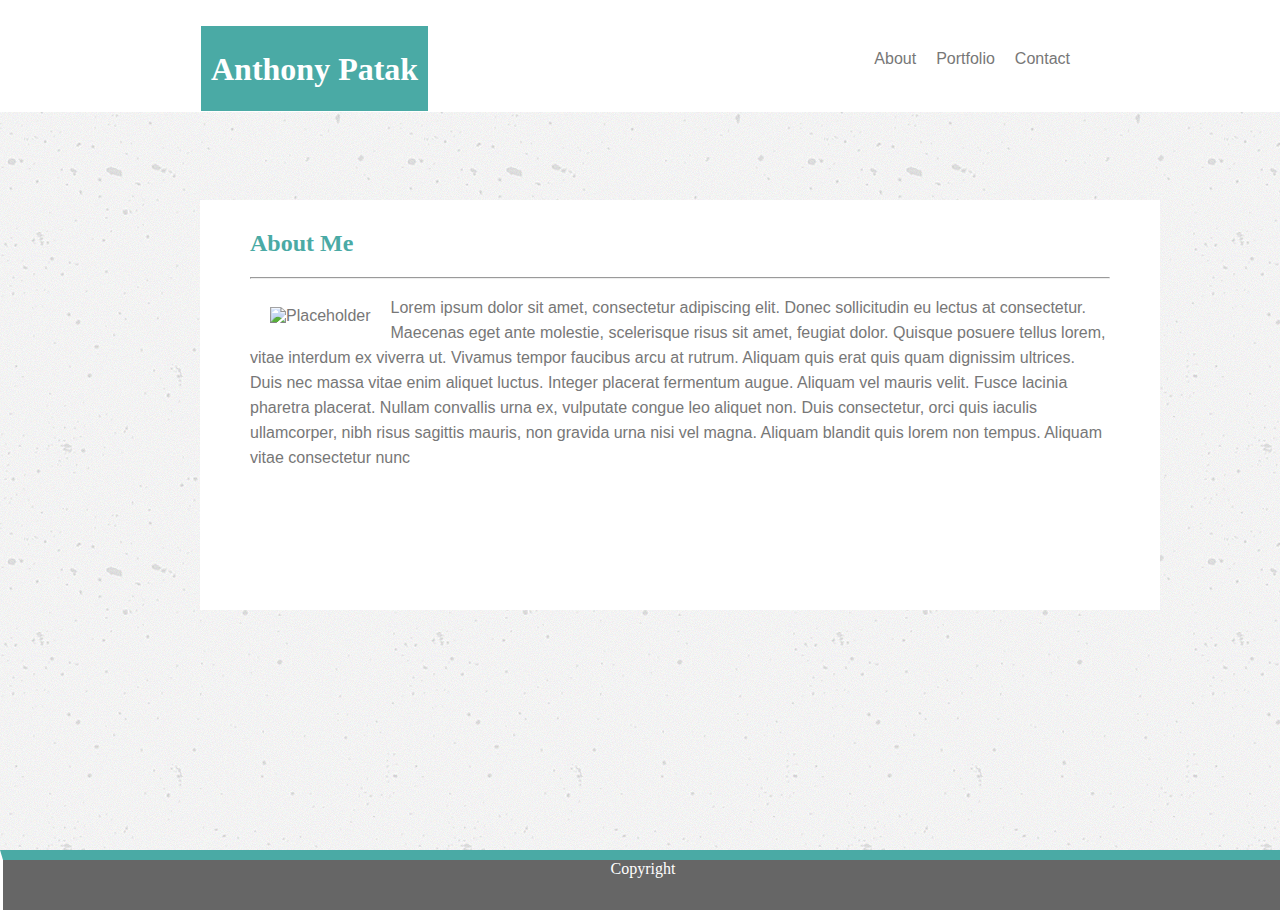
==== index.html @ f3a64617 "index page added" ====
<!DOCTYPE html>
<!doctype html>

<html lang="en">
<div class="wrapper">
<head>
    <meta charset="utf-8">
    <link rel="stylesheet" href="assets/css/style.css">

    <title>About Me</title>
   
</head>

<body>
 <section class="navigation">
                <h1>Anthony Patak</h1>
                <Contact>Contact</Contact>
                <Portfolio>Portfolio</Portfolio>
                <About>About</About>
 </section>
<section class="clearfix">
  <section class="box">
    <h2>About Me</h2>
    <hr>
    <img src="https://media.licdn.com/dms/image/C4E03AQF1ghJ8LdnN_Q/profile-displayphoto-shrink_200_200/0?e=1568851200&v=beta&t=UTHGLCyBj_OIqhoS2FZ_heSSrIIc482o8595-Wyxjhw" alt="Placeholder">
    <p>Lorem ipsum dolor sit amet, consectetur adipiscing elit. Donec sollicitudin eu lectus at consectetur. Maecenas eget ante molestie, scelerisque risus sit amet, feugiat dolor. Quisque posuere tellus lorem, vitae interdum ex viverra ut. Vivamus tempor faucibus arcu at rutrum. Aliquam quis erat quis quam dignissim ultrices. Duis nec massa vitae enim aliquet luctus. Integer placerat fermentum augue. Aliquam vel mauris velit. Fusce lacinia pharetra placerat. Nullam convallis urna ex, vulputate congue leo aliquet non. Duis consectetur, orci quis iaculis ullamcorper, nibh risus sagittis mauris, non gravida urna nisi vel magna. Aliquam blandit quis lorem non tempus. Aliquam vitae consectetur nunc</p>
</section>
</body>
<div class="push"></div>
</div>
<div class="footer">Copyright</div>
</html>
---- assets/css/style.css ----
.page{
    min-height: 100%;
    display: grid;
    grid-template-rows: auto 1fr auto;
}
html,body{
    background-image:url("../images/concrete-texture.png");
    height:100%;
    padding:0;
    margin:0;
}
.navigation{
    background:white;
    width: 100%;
    float:left;
    position:fixed;
    top:0;
    left:0;
    
}
h1{
    background-color:#4aaaa5;
    height: 50px;
    padding: 25px 10px 10px 10px;
    border: 1px solid white;
    float: left;
    margin-top: 25px;
    margin-bottom:0px;
    margin-left: 200px;
    color:white;
    text-align: center;
    font-weight:bold;
    font-family:'Times New Roman', Times, serif
}
Contact{
    float:right;
    margin-top: 25px;
    /* margin-bottom: 25px; */
    padding: 25px 10px 10px 10px;
    font-family:Arial, Helvetica, sans-serif;
    color:#777777;
    margin-right: 200px
    
}
portfolio{
    float: right;
    margin-top: 25px;
    /* margin-bottom: 25px; */
    padding: 25px 10px 10px 10px;
    font-family:Arial, Helvetica, sans-serif;
    color:#777777;
    
}
about{
    float: right;
    margin-top: 25px;
    /* margin-bottom: 25px; */
    padding: 25px 10px 10px 10px;
    font-family:Arial, Helvetica, sans-serif;
    color:#777777;
    
}
.box{
    float:left;
    width:860px;
    height:350px;
    position:fixed;
    top:200px;
    left:200px;
    background:white;
    padding: 10px 50px 50px 50px;
    font-family:Arial, Helvetica, sans-serif;
    color:#777777;
}
.clearfix::after {
    content: " ";
    display: block;
    clear: both;
  }
img{
    float:left;
    padding: 10px;
    margin: 10px;
}
p{
    font-family:Arial, Helvetica, sans-serif;
    color:#777777;
    line-height: 25px;
}
h2{
    color:#4aaaa5;
    font-weight:bold;
    font-family:'Times New Roman', Times, serif
}
.wrapper {
    min-height: 100%;
  
    /* Equal to height of footer */
    /* But also accounting for potential margin-bottom of last child */
    margin-bottom: -50px;
  }
  .push {
    height: 50px;
  }
  .footer{
      border-top: 10px #4aaaa5;
      border-style: solid;
      height:50px;
      background-color:#666666;
      width:100%;
      text-align:center;
      color: white;
      position: absolute bottom 0px
      
  }
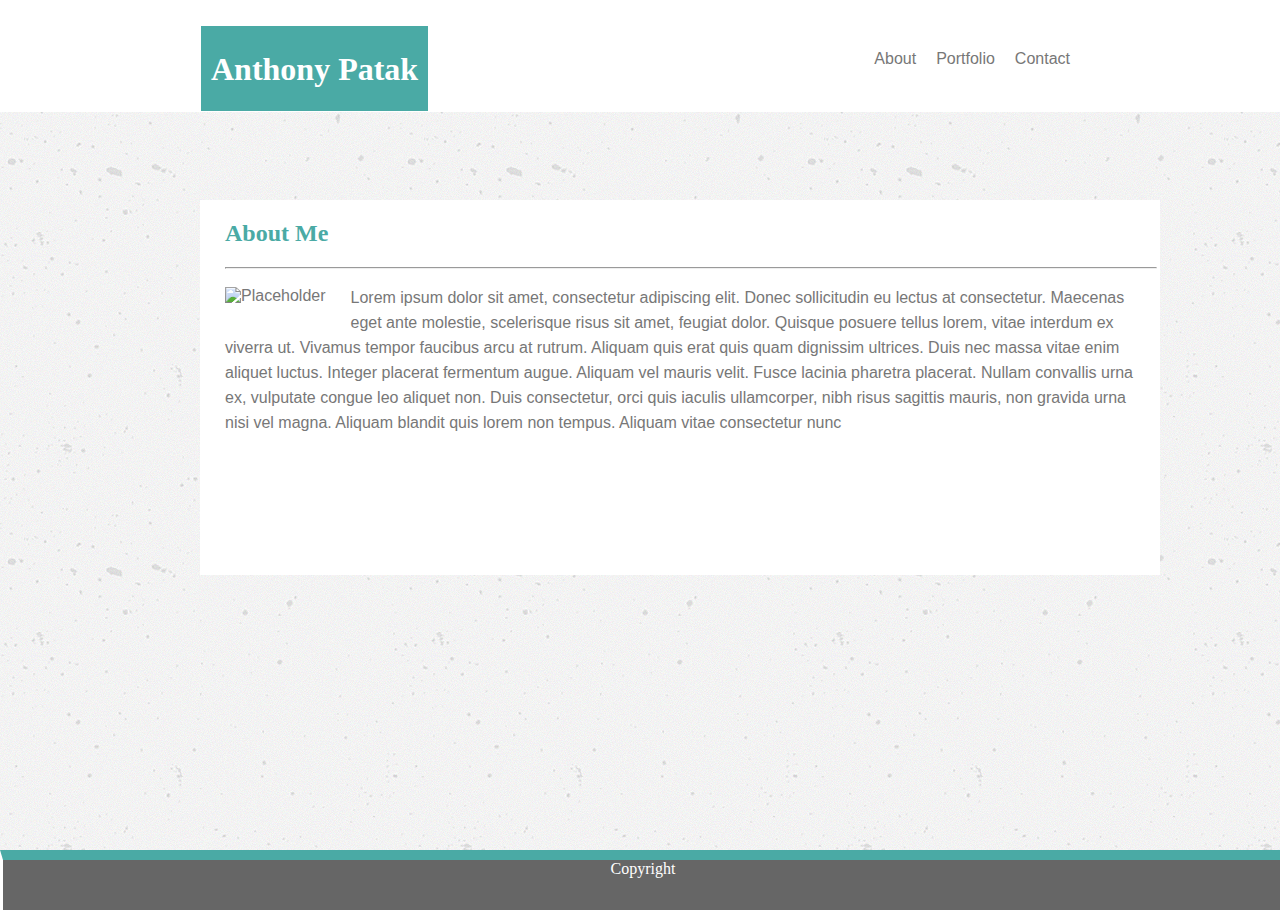
==== commit d50f9110: "adding Contact page" ====
--- a/index.html
+++ b/index.html
@@ -1,5 +1,5 @@
 <!DOCTYPE html>
-<!doctype html>
+
 
 <html lang="en">
 <div class="wrapper">
@@ -14,9 +14,9 @@
 <body>
  <section class="navigation">
                 <h1>Anthony Patak</h1>
-                <Contact>Contact</Contact>
-                <Portfolio>Portfolio</Portfolio>
-                <About>About</About>
+                <Contact><a href="contact.html">Contact</a></Contact>
+                <Portfolio><a href="portfolio.html">Portfolio</a></Portfolio>
+                <About><a href="index.html">About</a></About>
  </section>
 <section class="clearfix">
   <section class="box">
--- a/assets/css/style.css
+++ b/assets/css/style.css
@@ -60,15 +60,42 @@
     color:#777777;
     
 }
+/* unvisited link */
+a:link {
+    font-family:Arial, Helvetica, sans-serif;
+    color:#777777;
+    text-decoration:none;
+  }
+  
+  /* visited link */
+  a:visited {
+    font-family:Arial, Helvetica, sans-serif;
+    color:#777777;
+    text-decoration:none;
+  }
+  
+  /* mouse over link */
+  a:hover {
+    font-family:Arial, Helvetica, sans-serif;
+    color:#777777;
+    text-decoration:none;
+  }
+  
+  /* selected link */
+  a:active {
+    font-family:Arial, Helvetica, sans-serif;
+    color:#777777;
+    text-decoration:none;
+  }
 .box{
     float:left;
-    width:860px;
+    width:910px;
     height:350px;
     position:fixed;
     top:200px;
     left:200px;
     background:white;
-    padding: 10px 50px 50px 50px;
+    padding: 0 25px 25px 25px;
     font-family:Arial, Helvetica, sans-serif;
     color:#777777;
 }
@@ -79,8 +106,8 @@
   }
 img{
     float:left;
-    padding: 10px;
-    margin: 10px;
+    padding: 10px 25px 25px 0px;
+ 
 }
 p{
     font-family:Arial, Helvetica, sans-serif;
@@ -90,7 +117,17 @@
 h2{
     color:#4aaaa5;
     font-weight:bold;
-    font-family:'Times New Roman', Times, serif
+    font-family:'Times New Roman', Times, serif;
+}
+hr{
+    width:930px;
+}
+form{
+    font-family:Arial, Helvetica, sans-serif;
+    color:#777777;
+}
+.submit{
+    height:50px;
 }
 .wrapper {
     min-height: 100%;
@@ -109,7 +146,5 @@
       background-color:#666666;
       width:100%;
       text-align:center;
-      color: white;
-      position: absolute bottom 0px
-      
+      color: white; 
   }
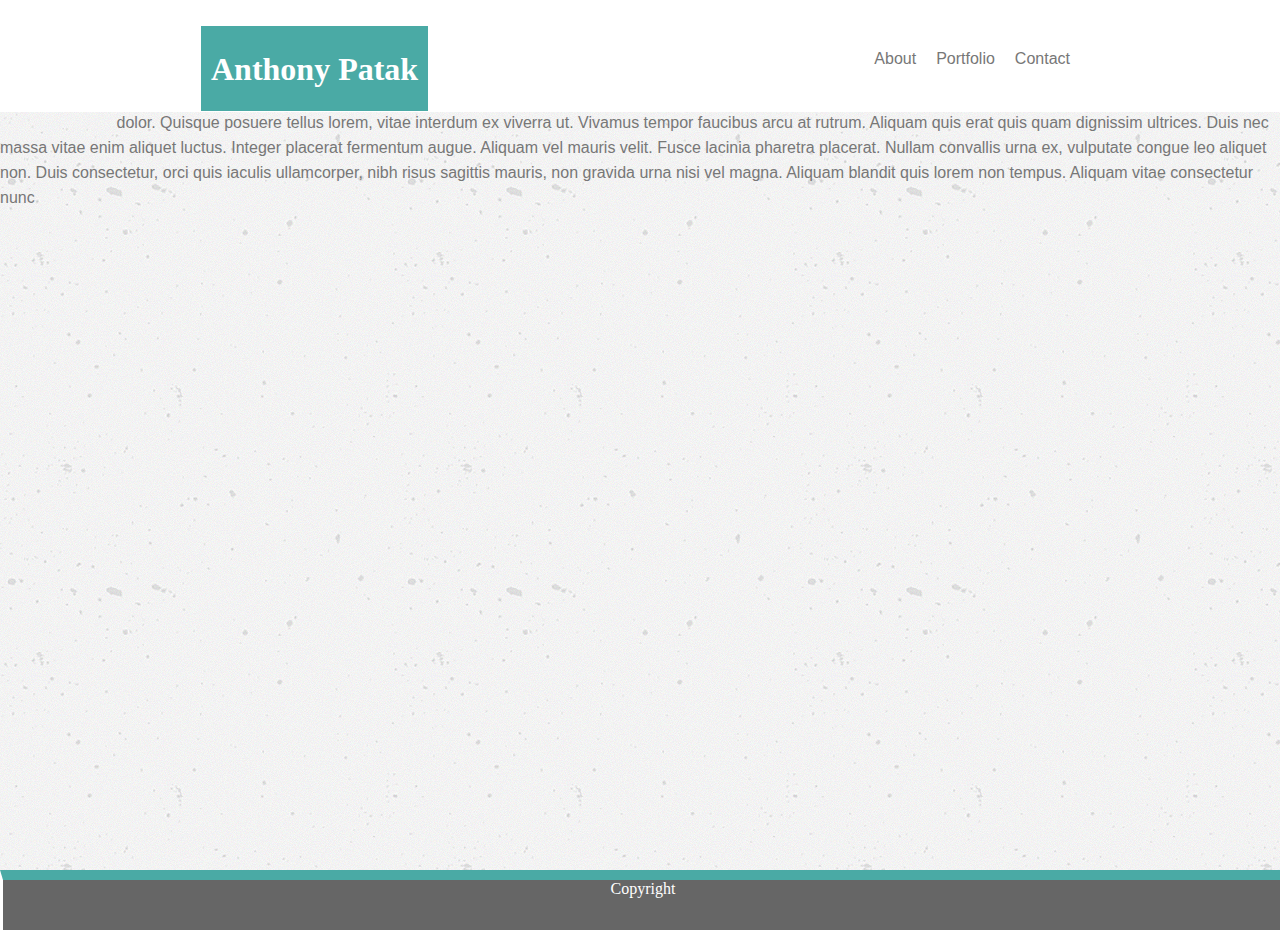
==== commit 0ae4e130: "addign final page" ====
--- a/index.html
+++ b/index.html
@@ -19,7 +19,7 @@
                 <About><a href="index.html">About</a></About>
  </section>
 <section class="clearfix">
-  <section class="box">
+  <section class="square">
     <h2>About Me</h2>
     <hr>
     <img src="https://media.licdn.com/dms/image/C4E03AQF1ghJ8LdnN_Q/profile-displayphoto-shrink_200_200/0?e=1568851200&v=beta&t=UTHGLCyBj_OIqhoS2FZ_heSSrIIc482o8595-Wyxjhw" alt="Placeholder">
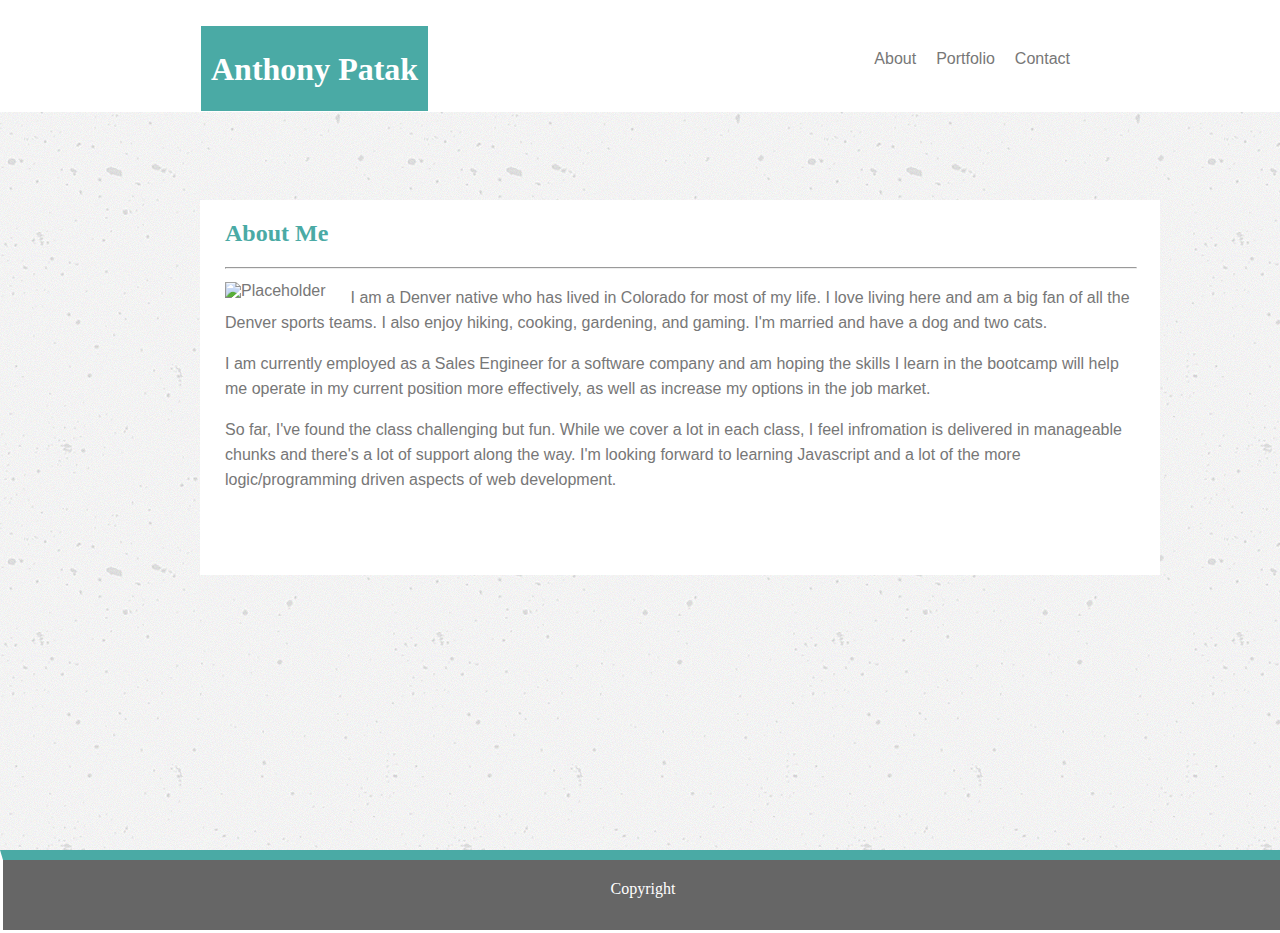
==== commit d136d46a: "final commit" ====
--- a/index.html
+++ b/index.html
@@ -23,8 +23,10 @@
     <h2>About Me</h2>
     <hr>
     <img src="https://media.licdn.com/dms/image/C4E03AQF1ghJ8LdnN_Q/profile-displayphoto-shrink_200_200/0?e=1568851200&v=beta&t=UTHGLCyBj_OIqhoS2FZ_heSSrIIc482o8595-Wyxjhw" alt="Placeholder">
-    <p>Lorem ipsum dolor sit amet, consectetur adipiscing elit. Donec sollicitudin eu lectus at consectetur. Maecenas eget ante molestie, scelerisque risus sit amet, feugiat dolor. Quisque posuere tellus lorem, vitae interdum ex viverra ut. Vivamus tempor faucibus arcu at rutrum. Aliquam quis erat quis quam dignissim ultrices. Duis nec massa vitae enim aliquet luctus. Integer placerat fermentum augue. Aliquam vel mauris velit. Fusce lacinia pharetra placerat. Nullam convallis urna ex, vulputate congue leo aliquet non. Duis consectetur, orci quis iaculis ullamcorper, nibh risus sagittis mauris, non gravida urna nisi vel magna. Aliquam blandit quis lorem non tempus. Aliquam vitae consectetur nunc</p>
-</section>
+    <p>I am a Denver native who has lived in Colorado for most of my life. I love living here and am a big fan of all the Denver sports teams. I also enjoy hiking, cooking, gardening, and gaming. I'm married and have a dog and two cats.</p>
+    <p>I am currently employed as a Sales Engineer for a software company and am hoping the skills I learn in the bootcamp will help me operate in my current position more effectively, as well as increase my options in the job market.</p>
+    <p>So far, I've found the class challenging but fun. While we cover a lot in each class, I feel infromation is delivered in manageable chunks and there's a lot of support along the way. I'm looking forward to learning Javascript and a lot of the more logic/programming driven aspects of web development.</p>
+    </section>
 </body>
 <div class="push"></div>
 </div>
--- a/assets/css/style.css
+++ b/assets/css/style.css
@@ -87,17 +87,19 @@
     color:#777777;
     text-decoration:none;
   }
-.box{
+.square{
     float:left;
     width:910px;
     height:350px;
-    position:fixed;
+    
     top:200px;
     left:200px;
     background:white;
     padding: 0 25px 25px 25px;
     font-family:Arial, Helvetica, sans-serif;
     color:#777777;
+    margin-top: 200px;
+    margin-left: 200px;
 }
 .clearfix::after {
     content: " ";
@@ -106,7 +108,7 @@
   }
 img{
     float:left;
-    padding: 10px 25px 25px 0px;
+    padding: 5px 25px 5px 0px;
  
 }
 p{
@@ -120,14 +122,84 @@
     font-family:'Times New Roman', Times, serif;
 }
 hr{
-    width:930px;
+    width:910px;
+    color:#777777;
 }
 form{
     font-family:Arial, Helvetica, sans-serif;
     color:#777777;
+}
+input[type=text]{
+  width:900px;
+}
+input.message{
+  height:130px;
 }
 .submit{
     height:50px;
+}
+.tile1{
+  height:125px;
+  width:175px;
+  margin:0;
+}
+.img1{
+  height:125px;
+  width:175px;
+}
+.overlay1{
+  background-color:#4aaaa5;
+  width:175px;
+  height:40px;
+  color:white;
+  text-align:center;
+  position:relative;
+  bottom:-85px;
+  margin:0;
+  padding:0;
+  font-weight:bold;
+  font-size:15px;
+  font-family:'Times New Roman', Times, serif;
+}
+.tile2{
+  position:relative;
+  left:200px;
+  top:-160px;
+  height:125px;
+  width:175px;
+}
+.img2{
+  height:125px;
+  width:175px;
+}
+.overlay2{
+  background-color:#4aaaa5;
+  width:175px;
+  height:40px;
+  color:white;
+  text-align:left;
+  position:relative;
+  bottom:-120px;
+}
+.tile3{
+  position:relative;
+  left:0px;
+  top:-160px;
+  height:125px;
+  width:175px;
+}
+.img3{
+  height:125px;
+  width:175px;
+}
+.overlay3{
+  background-color:#4aaaa5;
+  width:175px;
+  height:40px;
+  color:white;
+  text-align:left;
+  position:relative;
+  bottom:-120px;
 }
 .wrapper {
     min-height: 100%;
@@ -140,11 +212,12 @@
     height: 50px;
   }
   .footer{
-      border-top: 10px #4aaaa5;
-      border-style: solid;
-      height:50px;
-      background-color:#666666;
-      width:100%;
-      text-align:center;
-      color: white; 
-  }
+    border-top: 10px #4aaaa5;
+    border-style: solid;
+    height:50px;
+    background-color:#666666;
+    width:100%;
+    text-align:center;
+    color: white; 
+    padding:20px 0 0 0;
+  }
